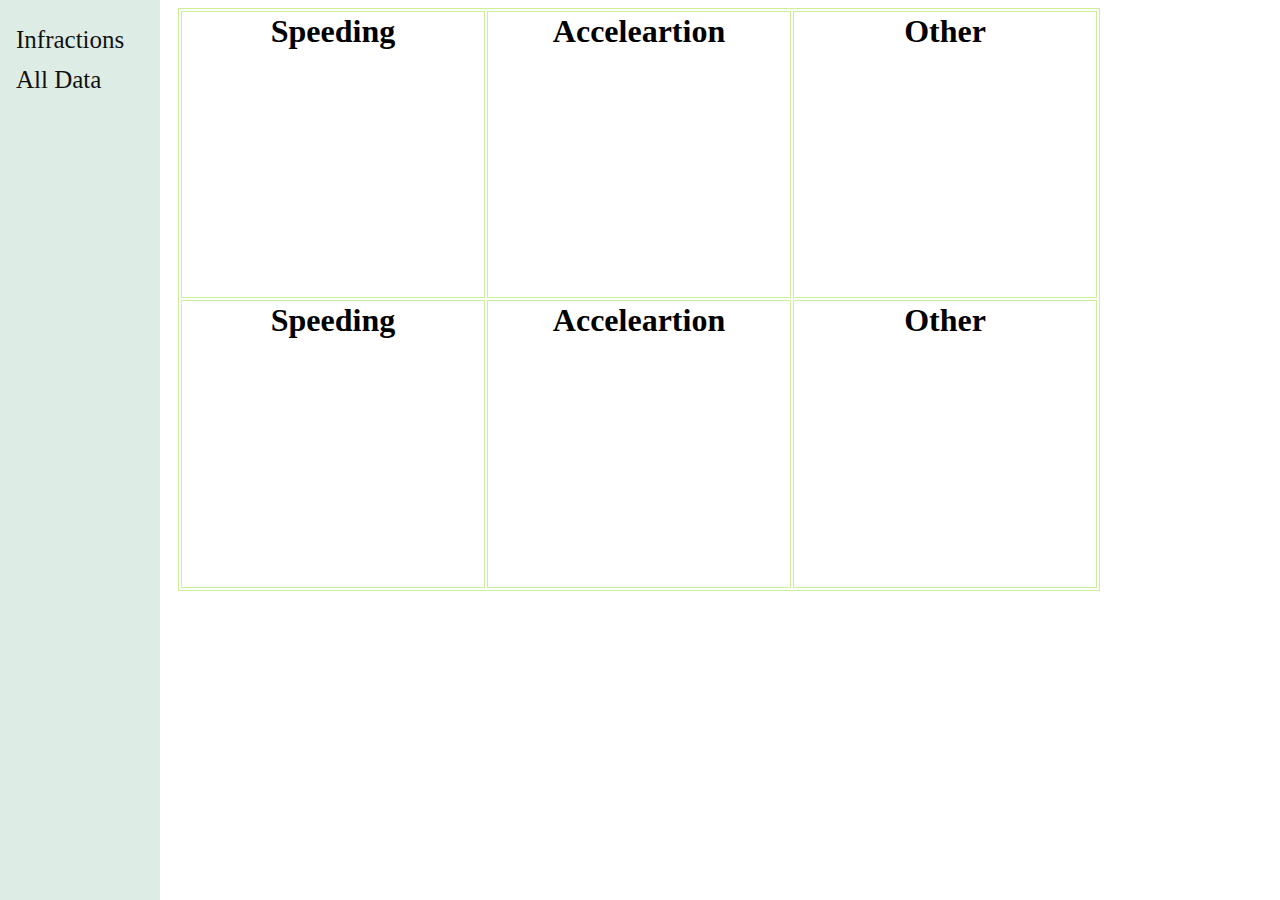
==== infractions.html @ cc8aee60 "Infraction checks" ====
<html>
<link rel="stylesheet" href="style.css">
<div class="sidenav">
  <a href="infractions.html">Infractions</a>
  <a href="index.html">All Data</a>
</div>
<div class="main">
<head>
<title>Drivaid Dashboard</title>
</head>
<body>
<table border=1 bordercolor="#CAF195">
<tr><td>
<h1 align="center" color="#00FFFF">Speeding</h1>
<iframe width="300" height="225" style="border: 0px solid #cccccc;" src="https://thingspeak.com/channels/1354473/widgets/305027"></iframe>
</td>
<td>
<h1 align="center" color="#00FFFF">Acceleartion</h1>
<iframe width="300" height="225" style="border: 0px solid #cccccc;" src="https://thingspeak.com/channels/1354473/widgets/305027"></iframe>
</td>
<td>
<h1 align="center" color="#00FFFF">Other</h1>
<iframe width="300" height="225" style="border: 0px solid #cccccc;" src="https://thingspeak.com/channels/1354473/widgets/305027"></iframe>
</td>
</tr>

<tr><td>
<h1 align="center" color="#00FFFF">Speeding</h1>
<iframe width="300" height="225" style="border: 0px solid #cccccc;" src="https://thingspeak.com/channels/1354473/widgets/305027"></iframe>
</td>
<td>
<h1 align="center" color="#00FFFF">Acceleartion</h1>
<iframe width="300" height="225" style="border: 0px solid #cccccc;" src="https://thingspeak.com/channels/1354473/widgets/305027"></iframe>
</td>
<td>
<h1 align="center" color="#00FFFF">Other</h1>
<iframe width="300" height="225" style="border: 0px solid #cccccc;" src="https://thingspeak.com/channels/1354473/widgets/305027"></iframe>
</td>
</tr>

</div>
</html>
---- style.css ----
/* The sidebar menu */
.sidenav {
  height: 100%; /* Full-height: remove this if you want "auto" height */
  width: 160px; /* Set the width of the sidebar */
  position: fixed; /* Fixed Sidebar (stay in place on scroll) */
  z-index: 1; /* Stay on top */
  top: 0; /* Stay at the top */
  left: 0;
  background-color: #ddede5; /* Black */
  overflow-x: hidden; /* Disable horizontal scroll */
  padding-top: 20px;
}

/* The navigation menu links */
.sidenav a {
  padding: 6px 8px 6px 16px;
  text-decoration: none;
  font-size: 25px;
  color: #111;
  display: block;
}

/* When you mouse over the navigation links, change their color */
.sidenav a:hover {
  color: #363636;
}

/* Style page content */
.main {
  margin-left: 160px; /* Same as the width of the sidebar */
  padding: 0px 10px;
}

/* On smaller screens, where height is less than 450px, change the style of the sidebar (less padding and a smaller font size) */
@media screen and (max-height: 450px) {
  .sidenav {padding-top: 15px;}
  .sidenav a {font-size: 18px;}
}
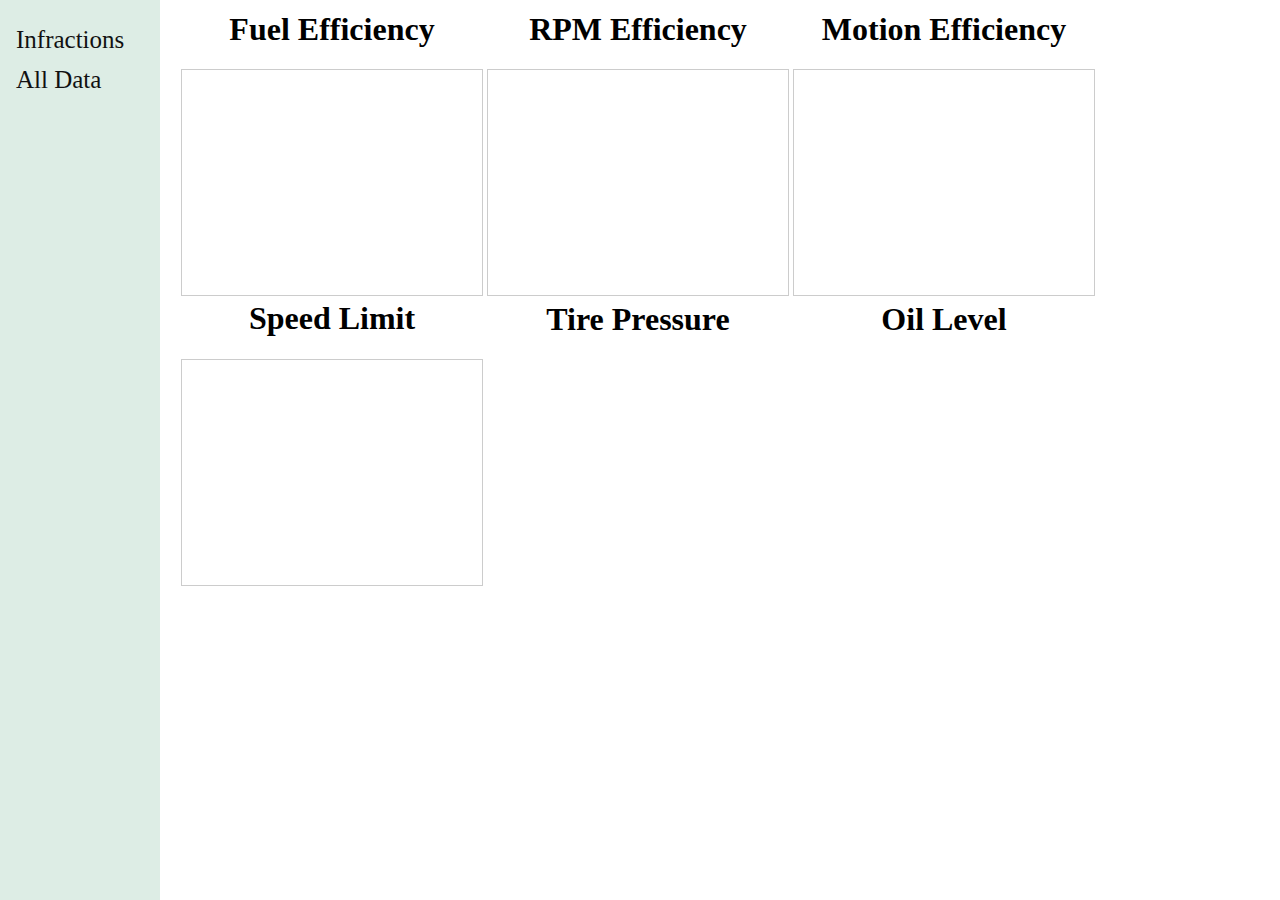
==== commit 3d90236c: "updated infractions" ====
--- a/infractions.html
+++ b/infractions.html
@@ -9,32 +9,32 @@
 <title>Drivaid Dashboard</title>
 </head>
 <body>
-<table border=1 bordercolor="#CAF195">
+<table border=0 bordercolor="#CAF195">
 <tr><td>
-<h1 align="center" color="#00FFFF">Speeding</h1>
-<iframe width="300" height="225" style="border: 0px solid #cccccc;" src="https://thingspeak.com/channels/1354473/widgets/305027"></iframe>
+<h1 align="center" color="#00FFFF">Fuel Efficiency</h1>
+<iframe width="300" height="225" style="border: 1px solid #cccccc;" src="https://thingspeak.com/channels/1354473/widgets/307917"></iframe>
 </td>
 <td>
-<h1 align="center" color="#00FFFF">Acceleartion</h1>
-<iframe width="300" height="225" style="border: 0px solid #cccccc;" src="https://thingspeak.com/channels/1354473/widgets/305027"></iframe>
+<h1 align="center" color="#00FFFF">RPM Efficiency</h1>
+<iframe width="300" height="225" style="border: 1px solid #cccccc;" src="https://thingspeak.com/channels/1354473/widgets/307918"></iframe>
 </td>
 <td>
-<h1 align="center" color="#00FFFF">Other</h1>
-<iframe width="300" height="225" style="border: 0px solid #cccccc;" src="https://thingspeak.com/channels/1354473/widgets/305027"></iframe>
+<h1 align="center" color="#00FFFF">Motion Efficiency</h1>
+<iframe width="300" height="225" style="border: 1px solid #cccccc;" src="https://thingspeak.com/channels/1354473/widgets/307919"></iframe>
 </td>
 </tr>
 
 <tr><td>
-<h1 align="center" color="#00FFFF">Speeding</h1>
-<iframe width="300" height="225" style="border: 0px solid #cccccc;" src="https://thingspeak.com/channels/1354473/widgets/305027"></iframe>
+<h1 align="center" color="#00FFFF">Speed Limit</h1>
+<iframe width="300" height="225" style="border: 1px solid #cccccc;" src="https://thingspeak.com/channels/1354473/widgets/307920"></iframe>
 </td>
 <td>
-<h1 align="center" color="#00FFFF">Acceleartion</h1>
-<iframe width="300" height="225" style="border: 0px solid #cccccc;" src="https://thingspeak.com/channels/1354473/widgets/305027"></iframe>
+<h1 align="center" color="#00FFFF">Tire Pressure</h1>
+<iframe width="300" height="225" style="border: 0px solid #cccccc;" src="https://thingspeak.com/channels/1354473/widgets/305501"></iframe>
 </td>
 <td>
-<h1 align="center" color="#00FFFF">Other</h1>
-<iframe width="300" height="225" style="border: 0px solid #cccccc;" src="https://thingspeak.com/channels/1354473/widgets/305027"></iframe>
+<h1 align="center" color="#00FFFF">Oil Level</h1>
+<iframe width="300" height="225" style="border: 0px solid #cccccc;" src="https://thingspeak.com/channels/1354473/widgets/305501"></iframe>
 </td>
 </tr>
 
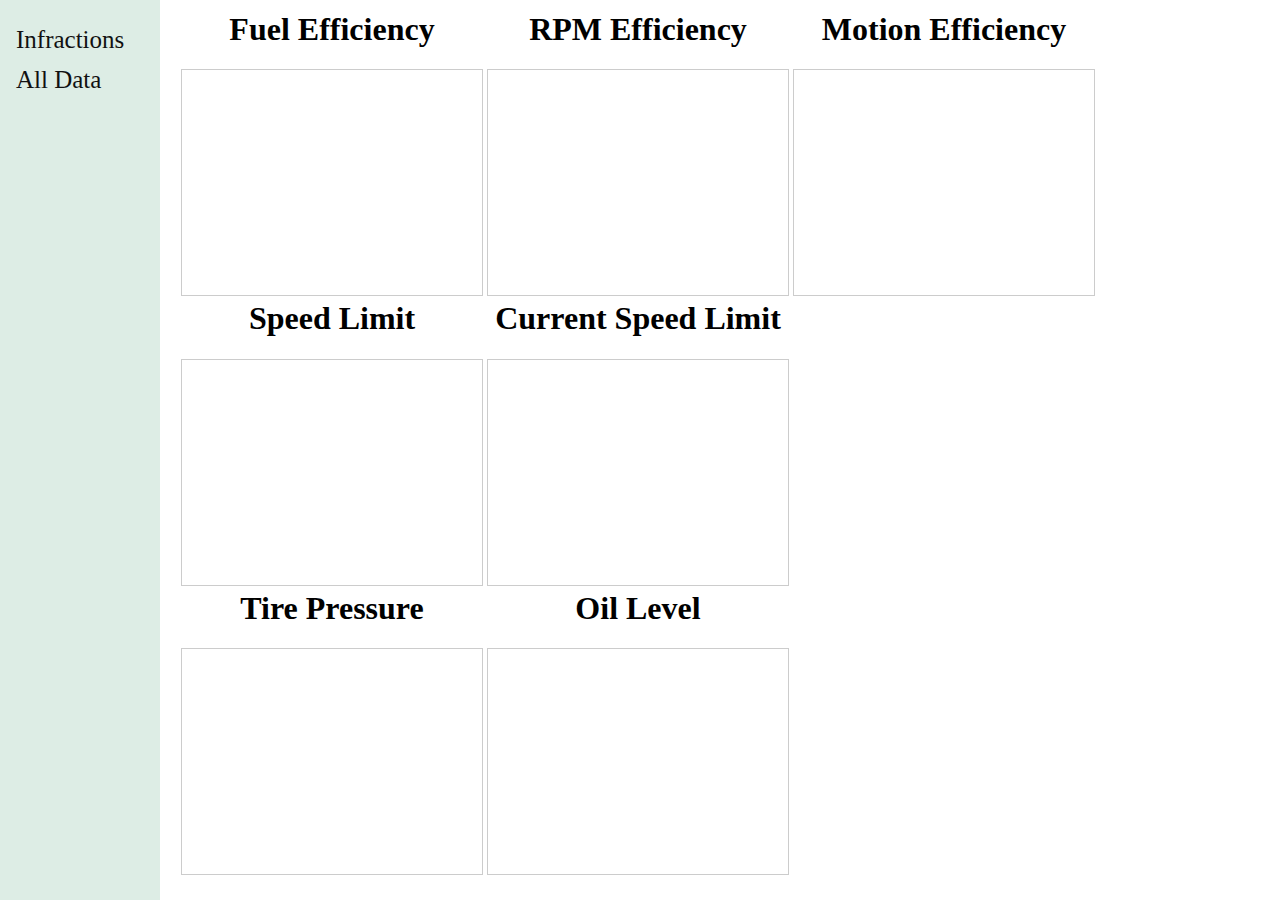
==== commit 22215dd1: "new infract" ====
--- a/infractions.html
+++ b/infractions.html
@@ -12,29 +12,35 @@
 <table border=0 bordercolor="#CAF195">
 <tr><td>
 <h1 align="center" color="#00FFFF">Fuel Efficiency</h1>
-<iframe width="300" height="225" style="border: 1px solid #cccccc;" src="https://thingspeak.com/channels/1354473/widgets/307917"></iframe>
+<iframe width="300" height="225" style="border: 1px solid #cccccc;" src="https://thingspeak.com/channels/1385128/widgets/308557"></iframe>
 </td>
 <td>
 <h1 align="center" color="#00FFFF">RPM Efficiency</h1>
-<iframe width="300" height="225" style="border: 1px solid #cccccc;" src="https://thingspeak.com/channels/1354473/widgets/307918"></iframe>
+<iframe width="300" height="225" style="border: 1px solid #cccccc;" src="https://thingspeak.com/channels/1385128/widgets/308558"></iframe>
 </td>
 <td>
 <h1 align="center" color="#00FFFF">Motion Efficiency</h1>
-<iframe width="300" height="225" style="border: 1px solid #cccccc;" src="https://thingspeak.com/channels/1354473/widgets/307919"></iframe>
+<iframe width="300" height="225" style="border: 1px solid #cccccc;" src="https://thingspeak.com/channels/1385128/widgets/308559"></iframe>
 </td>
 </tr>
 
 <tr><td>
 <h1 align="center" color="#00FFFF">Speed Limit</h1>
-<iframe width="300" height="225" style="border: 1px solid #cccccc;" src="https://thingspeak.com/channels/1354473/widgets/307920"></iframe>
+<iframe width="300" height="225" style="border: 1px solid #cccccc;" src="https://thingspeak.com/channels/1385128/widgets/308560"></iframe>
 </td>
 <td>
+<h1 align="center" color="#00FFFF">Current Speed Limit</h1>
+<iframe width="300" height="225" style="border: 1px solid #cccccc;" src="https://thingspeak.com/channels/1385128/widgets/308563"></iframe>
+</td>
+</tr>
+<tr>
+<td>
 <h1 align="center" color="#00FFFF">Tire Pressure</h1>
-<iframe width="300" height="225" style="border: 0px solid #cccccc;" src="https://thingspeak.com/channels/1354473/widgets/305501"></iframe>
+<iframe width="300" height="225" style="border: 1px solid #cccccc;" src="https://thingspeak.com/channels/1385128/widgets/308561"></iframe>
 </td>
 <td>
 <h1 align="center" color="#00FFFF">Oil Level</h1>
-<iframe width="300" height="225" style="border: 0px solid #cccccc;" src="https://thingspeak.com/channels/1354473/widgets/305501"></iframe>
+<iframe width="300" height="225" style="border: 1px solid #cccccc;" src="https://thingspeak.com/channels/1385128/widgets/308562"></iframe>
 </td>
 </tr>
 
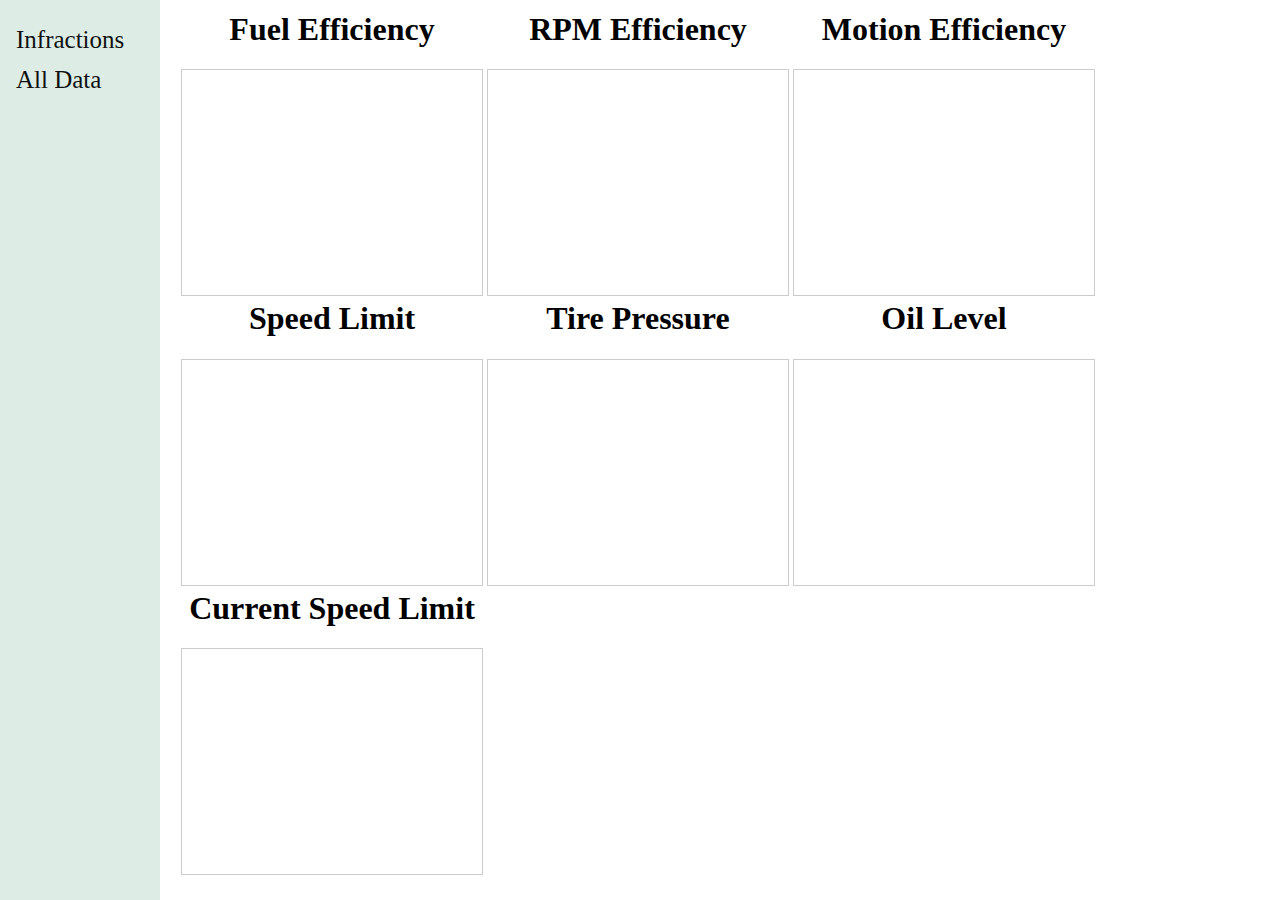
==== commit 68e53c67: "update" ====
--- a/infractions.html
+++ b/infractions.html
@@ -29,12 +29,6 @@
 <iframe width="300" height="225" style="border: 1px solid #cccccc;" src="https://thingspeak.com/channels/1385128/widgets/308560"></iframe>
 </td>
 <td>
-<h1 align="center" color="#00FFFF">Current Speed Limit</h1>
-<iframe width="300" height="225" style="border: 1px solid #cccccc;" src="https://thingspeak.com/channels/1385128/widgets/308563"></iframe>
-</td>
-</tr>
-<tr>
-<td>
 <h1 align="center" color="#00FFFF">Tire Pressure</h1>
 <iframe width="300" height="225" style="border: 1px solid #cccccc;" src="https://thingspeak.com/channels/1385128/widgets/308561"></iframe>
 </td>
@@ -44,5 +38,13 @@
 </td>
 </tr>
 
+<tr>
+  <td>
+  <h1 align="center" color="#00FFFF">Current Speed Limit</h1>
+  <iframe width="300" height="225" style="border: 1px solid #cccccc;" src="https://thingspeak.com/channels/1385128/widgets/308563"></iframe>
+  </td>
+</tr>
+
+
 </div>
 </html>
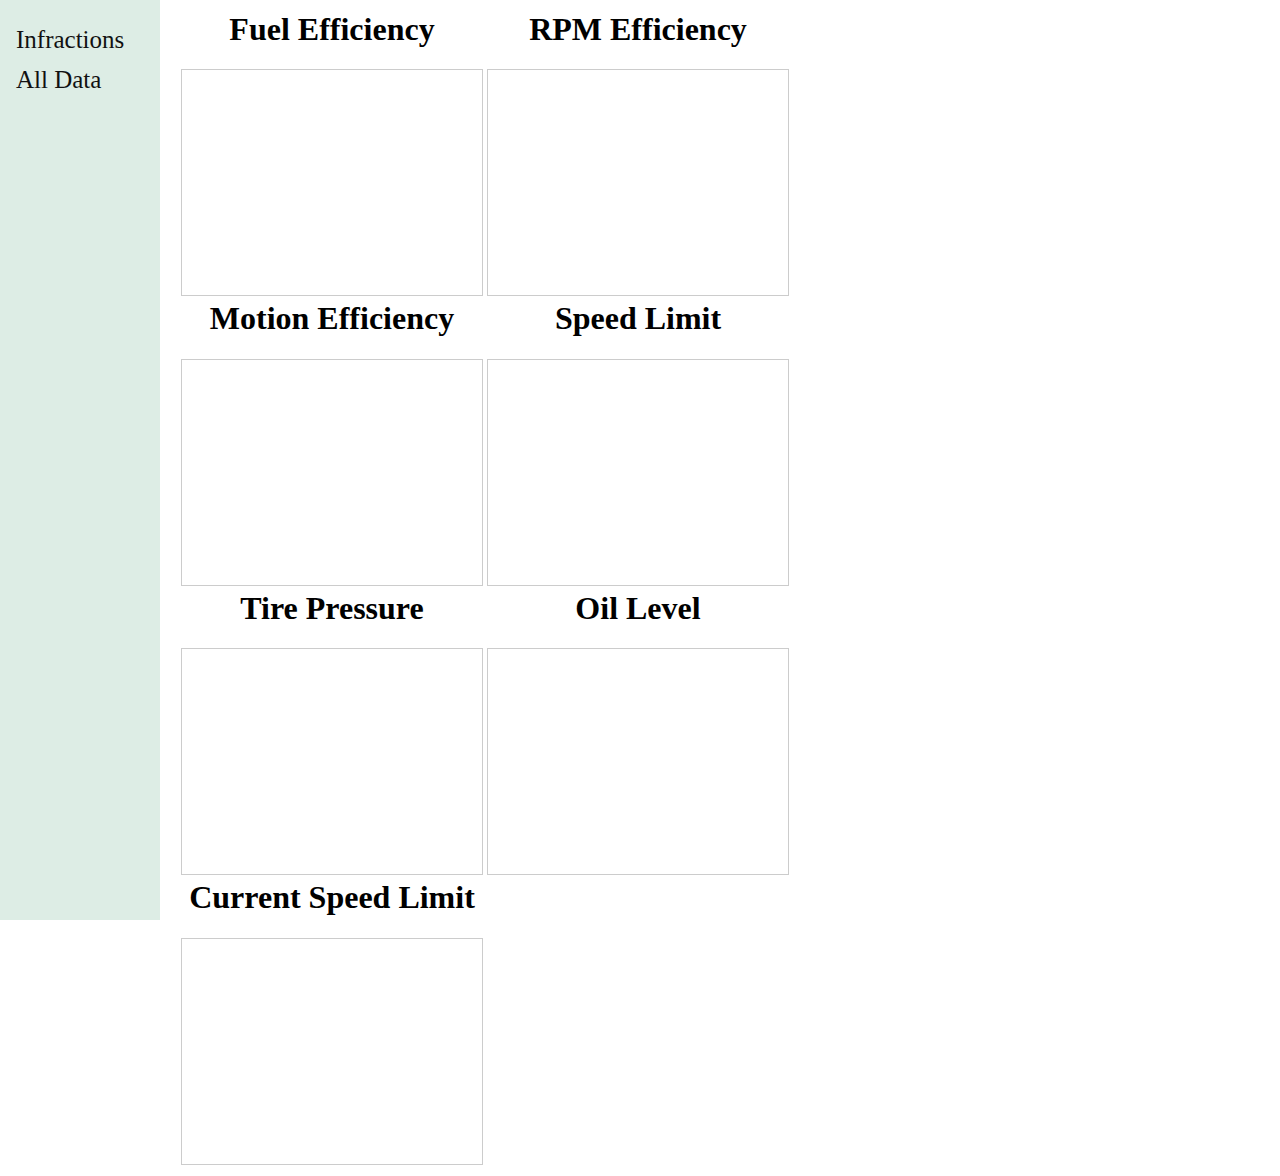
==== commit 65c58fc7: "format" ====
--- a/infractions.html
+++ b/infractions.html
@@ -18,16 +18,20 @@
 <h1 align="center" color="#00FFFF">RPM Efficiency</h1>
 <iframe width="300" height="225" style="border: 1px solid #cccccc;" src="https://thingspeak.com/channels/1385128/widgets/308558"></iframe>
 </td>
+</tr>
+
+<tr>
 <td>
 <h1 align="center" color="#00FFFF">Motion Efficiency</h1>
 <iframe width="300" height="225" style="border: 1px solid #cccccc;" src="https://thingspeak.com/channels/1385128/widgets/308559"></iframe>
 </td>
-</tr>
-
-<tr><td>
+<td>
 <h1 align="center" color="#00FFFF">Speed Limit</h1>
 <iframe width="300" height="225" style="border: 1px solid #cccccc;" src="https://thingspeak.com/channels/1385128/widgets/308560"></iframe>
 </td>
+</tr>
+
+<tr>
 <td>
 <h1 align="center" color="#00FFFF">Tire Pressure</h1>
 <iframe width="300" height="225" style="border: 1px solid #cccccc;" src="https://thingspeak.com/channels/1385128/widgets/308561"></iframe>
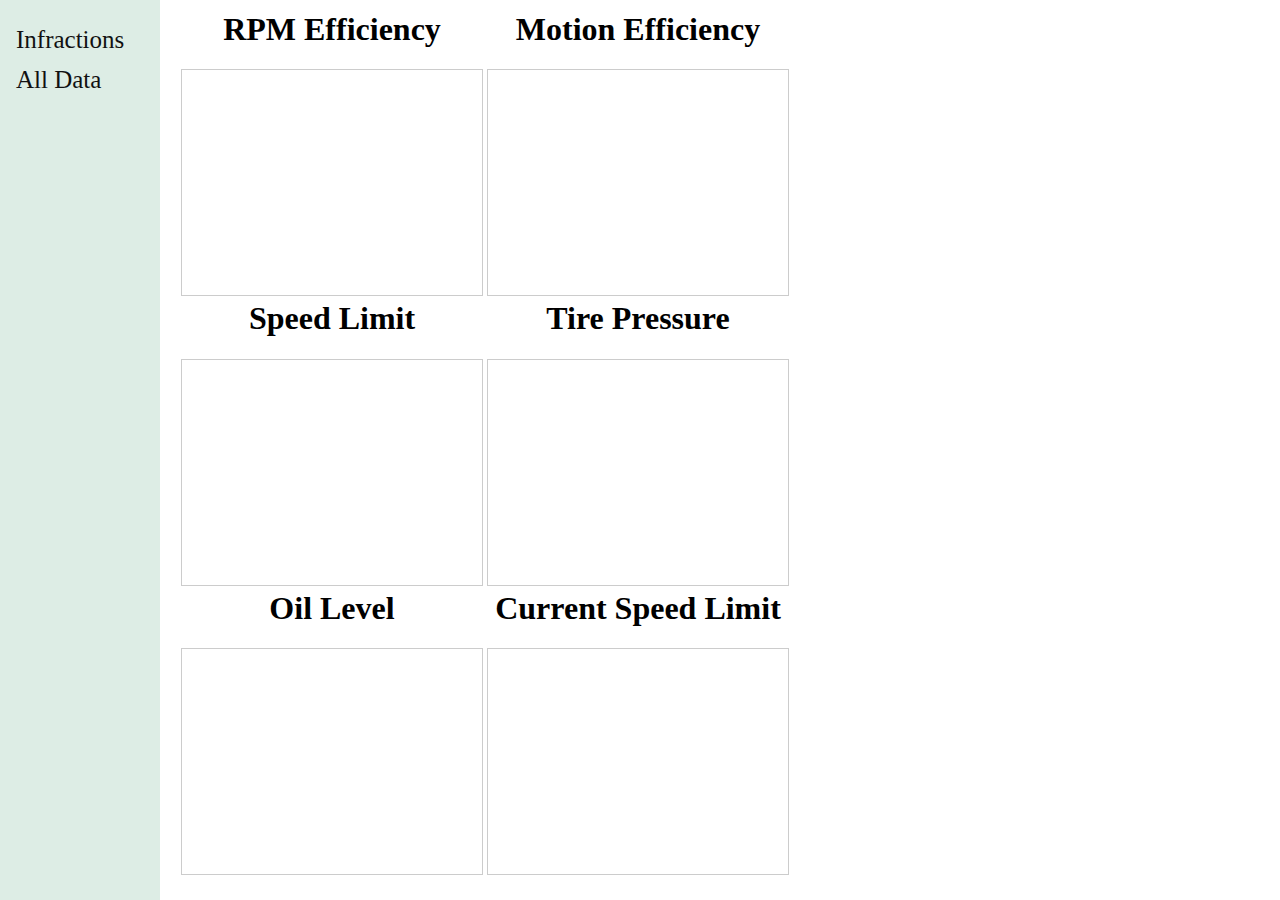
==== commit 89f8d7e2: "change" ====
--- a/infractions.html
+++ b/infractions.html
@@ -10,39 +10,38 @@
 </head>
 <body>
 <table border=0 bordercolor="#CAF195">
-<tr><td>
-<h1 align="center" color="#00FFFF">Fuel Efficiency</h1>
-<iframe width="300" height="225" style="border: 1px solid #cccccc;" src="https://thingspeak.com/channels/1385128/widgets/308557"></iframe>
-</td>
+<tr>
 <td>
 <h1 align="center" color="#00FFFF">RPM Efficiency</h1>
 <iframe width="300" height="225" style="border: 1px solid #cccccc;" src="https://thingspeak.com/channels/1385128/widgets/308558"></iframe>
+</td>
+
+<td>
+<h1 align="center" color="#00FFFF">Motion Efficiency</h1>
+<iframe width="300" height="225" style="border: 1px solid #cccccc;" src="https://thingspeak.com/channels/1385128/widgets/308559"></iframe>
 </td>
 </tr>
 
 <tr>
 <td>
-<h1 align="center" color="#00FFFF">Motion Efficiency</h1>
-<iframe width="300" height="225" style="border: 1px solid #cccccc;" src="https://thingspeak.com/channels/1385128/widgets/308559"></iframe>
-</td>
-<td>
 <h1 align="center" color="#00FFFF">Speed Limit</h1>
 <iframe width="300" height="225" style="border: 1px solid #cccccc;" src="https://thingspeak.com/channels/1385128/widgets/308560"></iframe>
 </td>
+
+
+<td>
+<h1 align="center" color="#00FFFF">Tire Pressure</h1>
+<iframe width="300" height="225" style="border: 1px solid #cccccc;" src="https://thingspeak.com/channels/1385128/widgets/308561"></iframe>
+</td>
+
 </tr>
 
 <tr>
 <td>
-<h1 align="center" color="#00FFFF">Tire Pressure</h1>
-<iframe width="300" height="225" style="border: 1px solid #cccccc;" src="https://thingspeak.com/channels/1385128/widgets/308561"></iframe>
-</td>
-<td>
 <h1 align="center" color="#00FFFF">Oil Level</h1>
 <iframe width="300" height="225" style="border: 1px solid #cccccc;" src="https://thingspeak.com/channels/1385128/widgets/308562"></iframe>
 </td>
-</tr>
 
-<tr>
   <td>
   <h1 align="center" color="#00FFFF">Current Speed Limit</h1>
   <iframe width="300" height="225" style="border: 1px solid #cccccc;" src="https://thingspeak.com/channels/1385128/widgets/308563"></iframe>
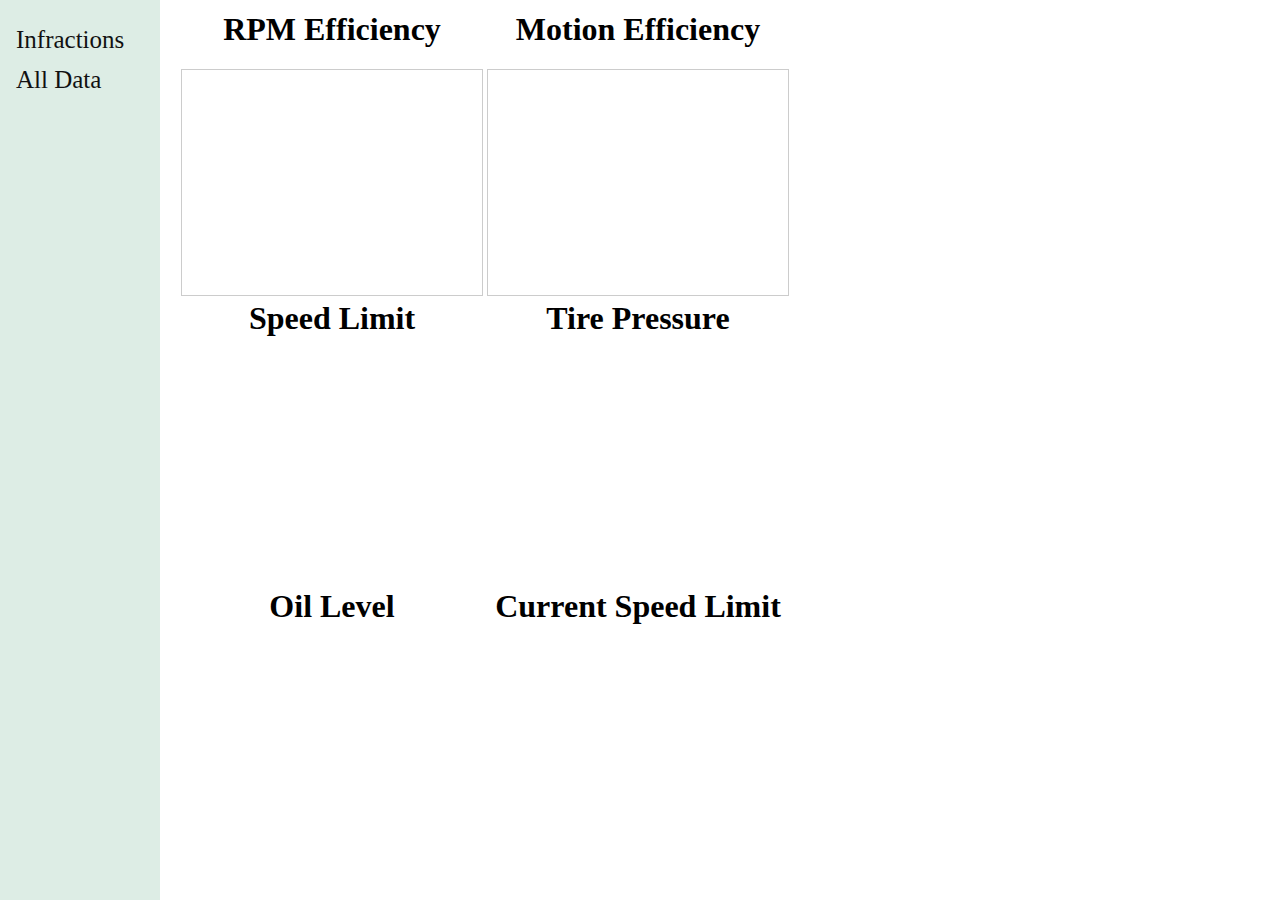
==== commit 50c02b9f: "final" ====
--- a/infractions.html
+++ b/infractions.html
@@ -25,13 +25,13 @@
 <tr>
 <td>
 <h1 align="center" color="#00FFFF">Speed Limit</h1>
-<iframe width="300" height="225" style="border: 1px solid #cccccc;" src="https://thingspeak.com/channels/1385128/widgets/308560"></iframe>
+<iframe width="300" height="225" style="border: 0px solid #cccccc;" src="https://thingspeak.com/channels/1386028/widgets/308915"></iframe>
 </td>
 
 
 <td>
 <h1 align="center" color="#00FFFF">Tire Pressure</h1>
-<iframe width="300" height="225" style="border: 1px solid #cccccc;" src="https://thingspeak.com/channels/1385128/widgets/308561"></iframe>
+<iframe width="300" height="225" style="border: 0px solid #cccccc;" src="https://thingspeak.com/channels/1385128/widgets/308561"></iframe>
 </td>
 
 </tr>
@@ -39,12 +39,12 @@
 <tr>
 <td>
 <h1 align="center" color="#00FFFF">Oil Level</h1>
-<iframe width="300" height="225" style="border: 1px solid #cccccc;" src="https://thingspeak.com/channels/1385128/widgets/308562"></iframe>
+<iframe width="300" height="225" style="border: 0px solid #cccccc;" src="https://thingspeak.com/channels/1385128/widgets/308562"></iframe>
 </td>
 
   <td>
   <h1 align="center" color="#00FFFF">Current Speed Limit</h1>
-  <iframe width="300" height="225" style="border: 1px solid #cccccc;" src="https://thingspeak.com/channels/1385128/widgets/308563"></iframe>
+  <iframe width="300" height="225" style="border: 0px solid #cccccc;" src="https://thingspeak.com/channels/1386028/widgets/308914"></iframe>
   </td>
 </tr>
 
